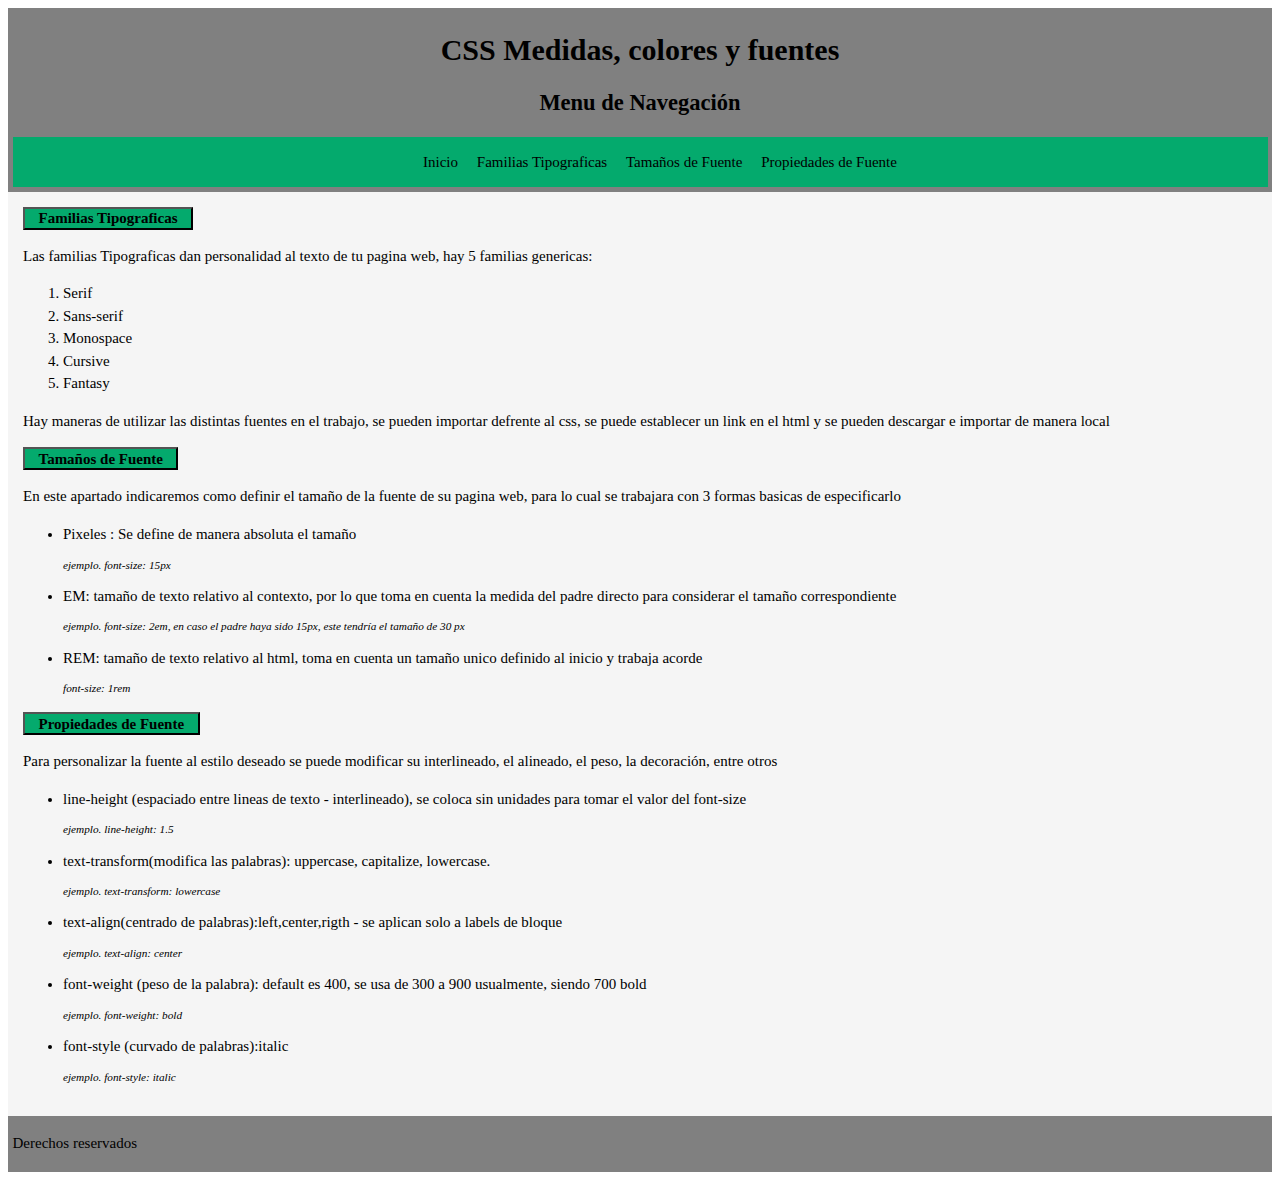
==== index.html @ 09a1786f "Ejercicio 1 de Sem4" ====
<!DOCTYPE html>
<html lang="en">
<head>
    <meta charset="UTF-8">
    <meta name="viewport" content="width=device-width, initial-scale=1.0">
    <title>Ejercicio 1</title>
    <link rel="stylesheet" href="./styles.css">
</head>
<body>
    <header>
        <h1>CSS Medidas, colores y fuentes</h1>
        <h2>Menu de Navegación</h2>
        <nav>
            <ol>
                <a href="./index.html">Inicio</a>
                <a href="./familiastipograficas.html">Familias Tipograficas</a>
                <a href="./tamfuente.html">Tamaños de Fuente</a>
                <a href="./propiedadesfuente.html">Propiedades de Fuente</a>
            </ol>
        </nav>
    </header>
    <main>


        <article>
            <div>
                <button class="button"><a href="./familiastipograficas.html">Familias Tipograficas</a></button>
            </div>
            <p>Las familias Tipograficas dan personalidad al texto de tu pagina web, hay 5 familias genericas: </p>
                <ol>
                    <li>Serif </li>
                    <li>Sans-serif </li>
                    <li>Monospace </li>
                    <li>Cursive</li>
                    <li>Fantasy </li>
                
                </ol>

            <div>
                <p>Hay maneras de utilizar las distintas fuentes en el trabajo, se pueden importar defrente al css, se puede establecer un link en el html y se pueden descargar e importar de manera local</p>
            </div>
        </article>

        <article>
            <div>
                <button class="button"><a href="./tamfuente.html">Tamaños de Fuente</a></button>
            </div>
            
            <p>En este apartado indicaremos como definir el tamaño de la fuente de su pagina web, para lo cual se trabajara con 3 formas basicas de especificarlo</p>
            
            <ul>
                <li> Pixeles : Se define de manera absoluta el tamaño</li>
                <p>Ejemplo. font-size: 15px</p>

                <li>EM: tamaño de texto relativo al contexto, por lo que toma en cuenta la medida del padre directo para considerar el tamaño correspondiente </li>
                <p>Ejemplo. font-size: 2em, en caso el padre haya sido 15px, este tendría el tamaño de 30 px</p>
            
                <li>REM: tamaño de texto relativo al html, toma en cuenta un tamaño unico definido al inicio y trabaja acorde</li>
                <p>font-size: 1rem</p>

            </ul>

        </article>

        <article>
            <div>
                <button class="button"><a href="./propiedadesfuente.html">Propiedades de Fuente</a></button>
            </div>
            <p>Para personalizar la fuente al estilo deseado se puede modificar su interlineado, el alineado, el peso, la decoración, entre otros</p>
        
            <ul>
                <li> line-height (espaciado entre lineas de texto - interlineado), se coloca sin unidades para tomar el valor del font-size</li>
                <p>Ejemplo. line-height: 1.5</p>

                <li> text-transform(modifica las palabras): uppercase, capitalize, lowercase.</li>
                <p>Ejemplo. text-transform: lowercase</p>

                <li> text-align(centrado de palabras):left,center,rigth - se aplican solo a labels de bloque</li>
                <p>Ejemplo. text-align: center</p>

                <li>  font-weight (peso de la palabra): default es 400, se usa de 300 a 900 usualmente, siendo 700 bold
                </li>
                <p>Ejemplo. font-weight: bold</p>

                <li>font-style (curvado de palabras):italic</li>
                <p>Ejemplo.  font-style: italic</p>


            </ul>
        </article>

    </main>
    <footer>
        <p>Derechos reservados</p>
    </footer>
</body>
</html>
---- styles.css ----
*{
    font-family: 'Nunito';
    src: local('./font-family/Nunito-Black.ttf')
}
html{
    font-size: 15px;
}

header{
    background-color: rgb(128, 128, 128);
    padding: 0.3rem;
    text-align: center;
}

h2{
    padding: 0.2rem;
    text-align: center;
}

nav{
    background-color: rgb(4,170,109);
    padding: 0.1rem;
}

a{
    text-decoration: none;
    color: black;
    padding: 0.5rem;
    width: auto;
}

main{

    background-color: whitesmoke;
    padding: 1rem;
    line-height: 1.5;

}
.button{
    background-color: rgb(4,170,109);
    text-align: center;
    font-weight: bold;
    font-size: 1rem;
}

ul p{
    font-size: 0.75rem;
    text-transform: lowercase;
    font-style: italic;
}

footer{
    background-color: rgb(128, 128, 128);
    padding: 0.3rem;
}
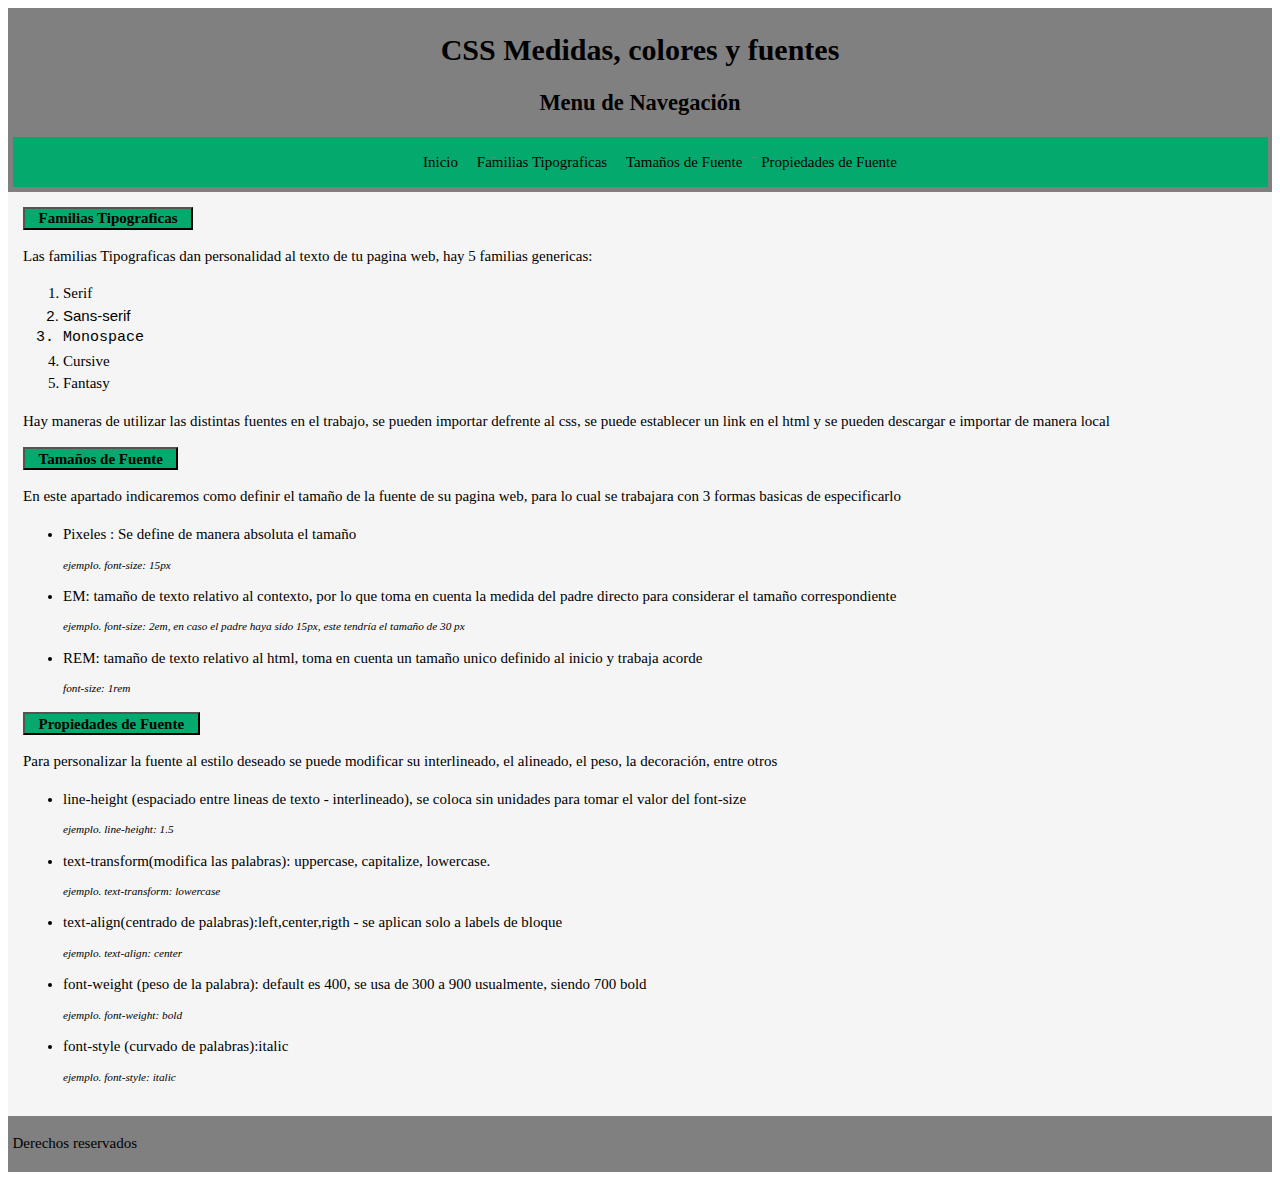
==== commit ddac905c: "Modificando fuentes" ====
--- a/index.html
+++ b/index.html
@@ -28,11 +28,11 @@
             </div>
             <p>Las familias Tipograficas dan personalidad al texto de tu pagina web, hay 5 familias genericas: </p>
                 <ol>
-                    <li>Serif </li>
-                    <li>Sans-serif </li>
-                    <li>Monospace </li>
-                    <li>Cursive</li>
-                    <li>Fantasy </li>
+                    <li style="font-family: serif">Serif </li>
+                    <li style="font-family: sans-serif;">Sans-serif </li>
+                    <li style="font-family: monospace;">Monospace </li>
+                    <li style="font-family: cursive;">Cursive</li>
+                    <li style="font-family: fantasy;">Fantasy </li>
                 
                 </ol>
 
--- a/styles.css
+++ b/styles.css
@@ -52,4 +52,8 @@
 footer{
     background-color: rgb(128, 128, 128);
     padding: 0.3rem;
+}
+
+.buttonRight{
+    text-align: right;
 }